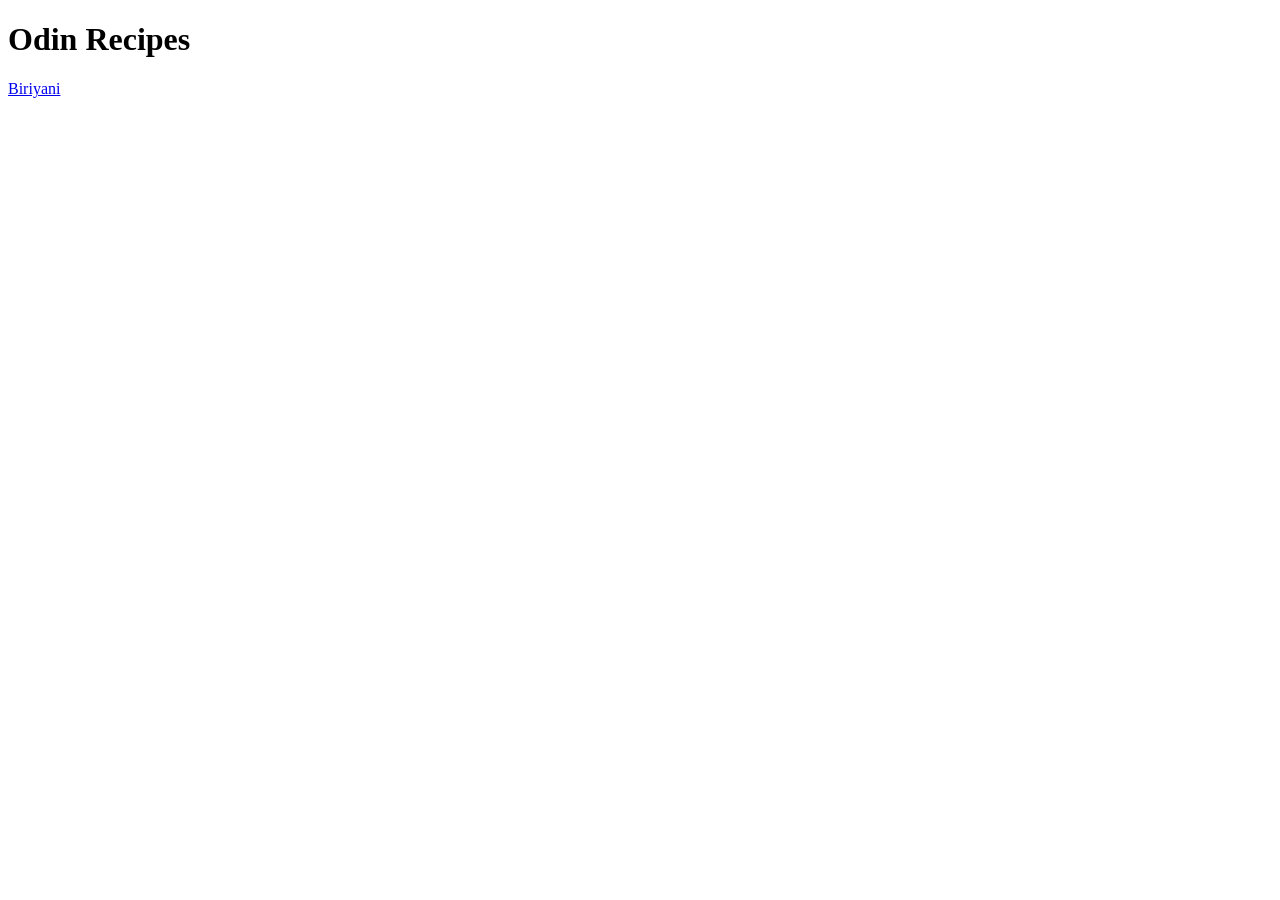
==== index.html @ a43053a1 "Adding all odin recipe files" ====
<!doctype html>
<html lang="en">
  <head>
    <meta charset="UTF-8" />
    <meta name="viewport" content="width=device-width, initial-scale=1.0" />
    <title>Document</title>
  </head>
  <body>
    <h1>Odin Recipes</h1>
    <a href="recipes/biriyani.html">Biriyani</a>
  </body>
</html>
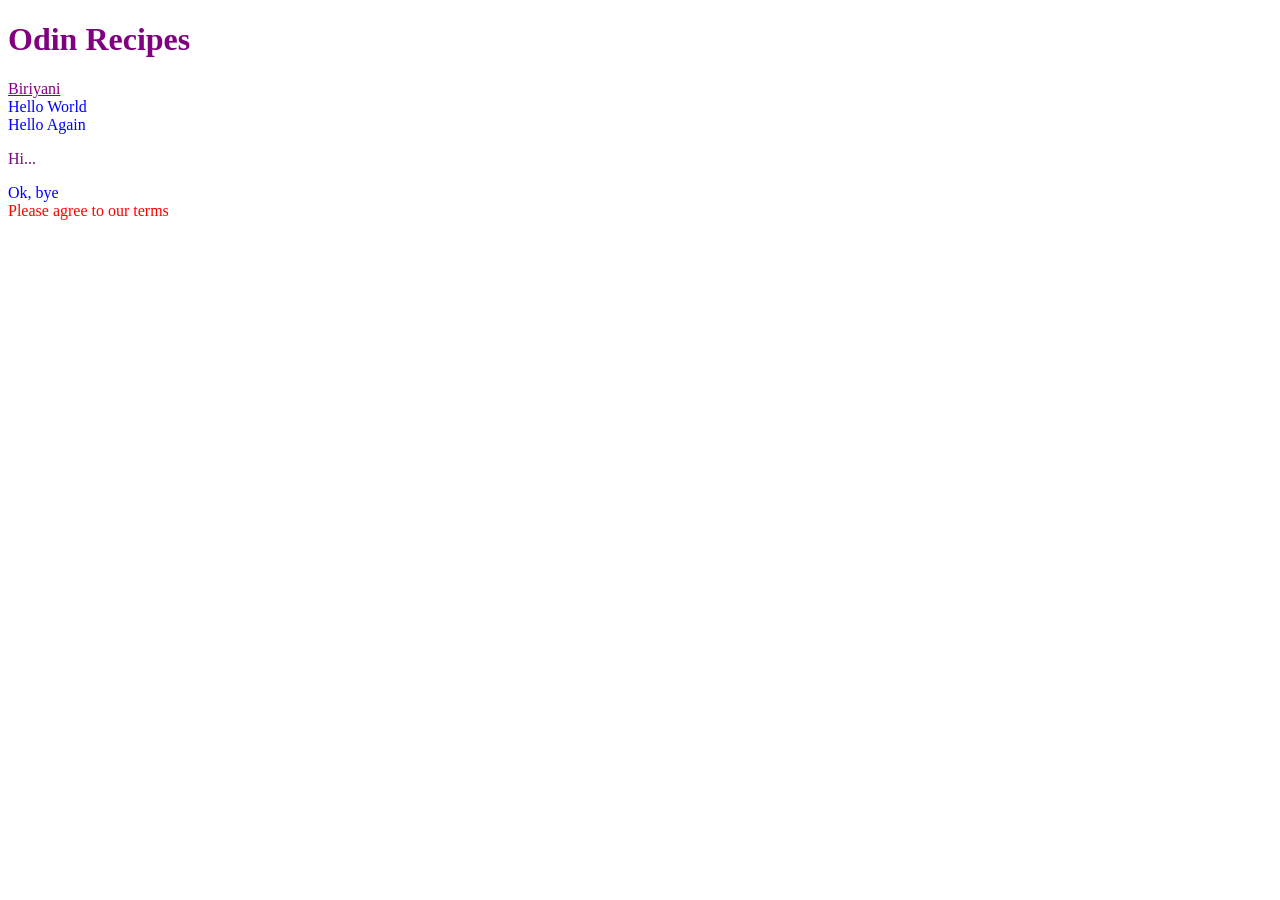
==== commit 1ea5e8c4: "Learning CSS" ====
--- a/index.html
+++ b/index.html
@@ -4,9 +4,15 @@
     <meta charset="UTF-8" />
     <meta name="viewport" content="width=device-width, initial-scale=1.0" />
     <title>Document</title>
+    <link rel="stylesheet" href="styles.css" />
   </head>
   <body>
     <h1>Odin Recipes</h1>
     <a href="recipes/biriyani.html">Biriyani</a>
+    <div>Hello World</div>
+    <div>Hello Again</div>
+    <p>Hi...</p>
+    <div>Ok, bye</div>
+    <div class="alert-text">Please agree to our terms</div>
   </body>
 </html>
--- a/styles.css
+++ b/styles.css
@@ -0,0 +1,9 @@
+* {
+  color: purple;
+}
+div {
+  color: blue;
+}
+.alert-text {
+  color: red;
+}
